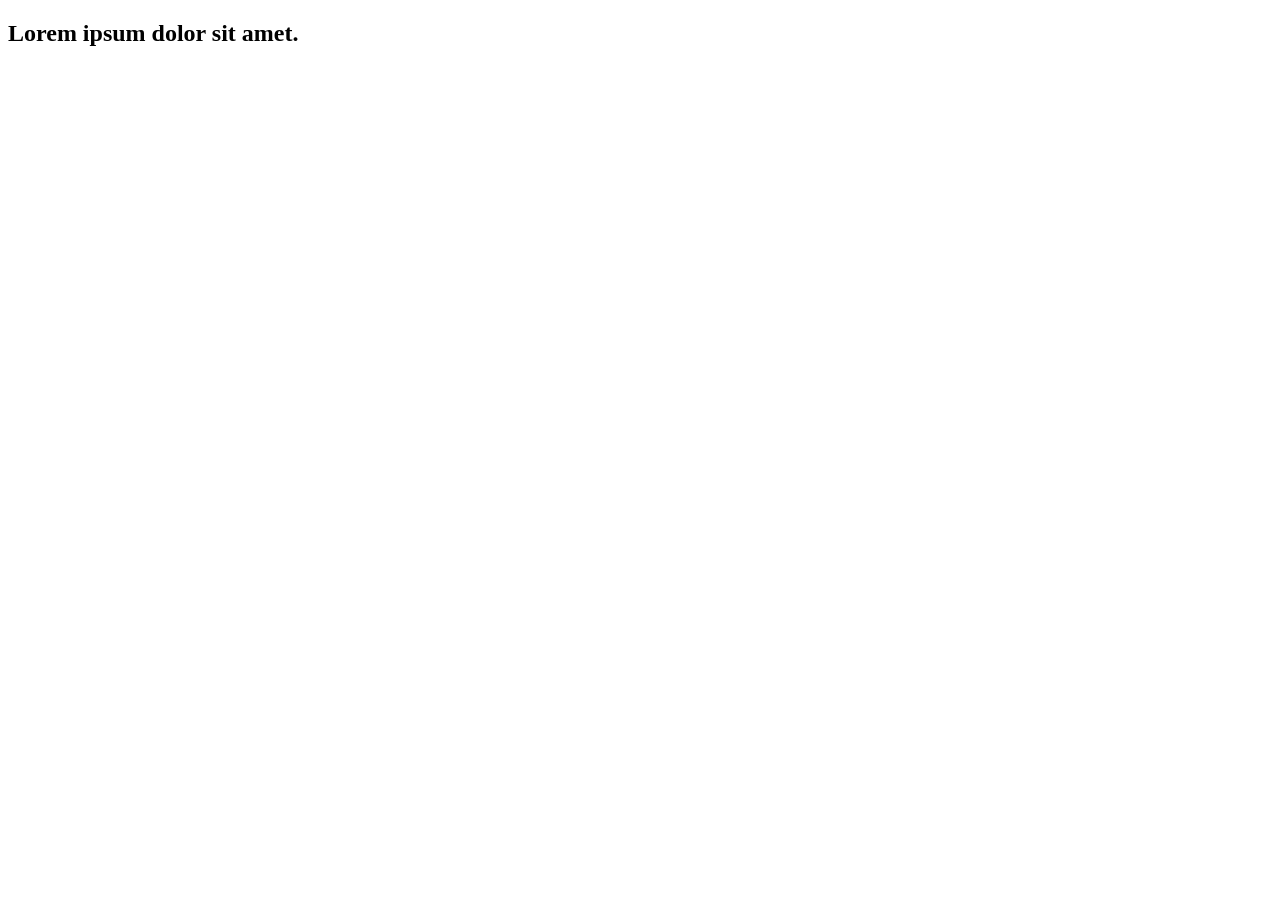
==== src/index.html @ d8f6aa93 "Initial commit" ====
<!DOCTYPE html>
<html lang="en">
  <head>
    <meta charset="UTF-8" />
    <link rel="icon" type="image/svg+xml" href="/favicon.svg" />
    <meta name="viewport" content="width=device-width, initial-scale=1.0" />
    <title>Vanilla App Template</title>
    <link rel="stylesheet" href="./css/styles.css" />
  </head>
  <body>
    <load ="partials/header.html" />

    <section>
      <h1>Lorem ipsum dolor sit amet.</h1>
      <!-- Path to images as from index.html file -->
      <img src="./img/javascript.svg" alt="" />
    </section>

    <!-- Loads the specified .html file -->
    <load ="partials/vite-promo.html" />

    <script type="module" src="./main.js"></script>
  </body>
</html>
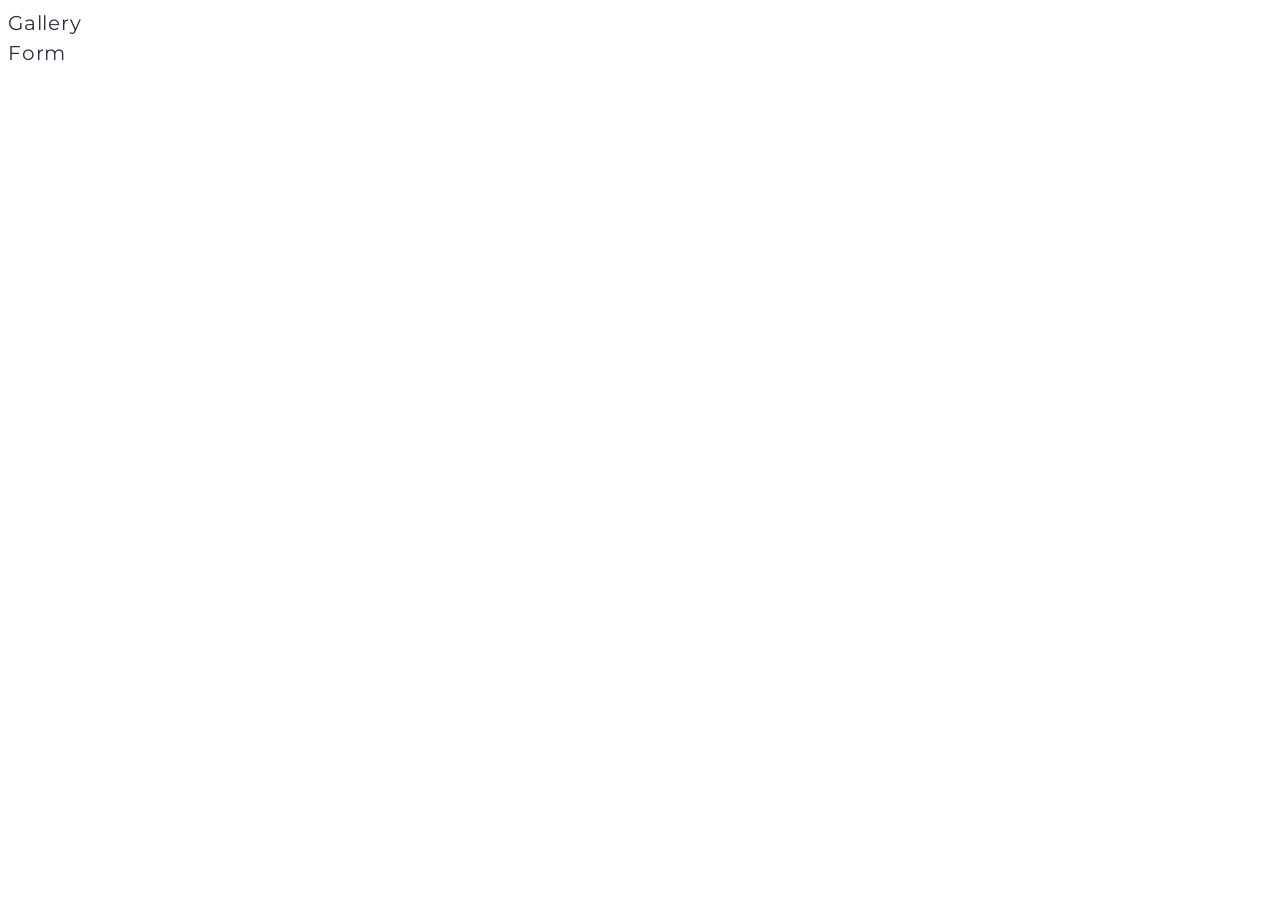
==== commit 592df190: "update" ====
--- a/src/index.html
+++ b/src/index.html
@@ -2,23 +2,25 @@
 <html lang="en">
   <head>
     <meta charset="UTF-8" />
-    <link rel="icon" type="image/svg+xml" href="/favicon.svg" />
     <meta name="viewport" content="width=device-width, initial-scale=1.0" />
-    <title>Vanilla App Template</title>
+    <title>Gallery and form</title>
+    <link rel="preconnect" href="https://fonts.googleapis.com" />
+    <link rel="preconnect" href="https://fonts.gstatic.com" crossorigin />
+    <link
+      href="https://fonts.googleapis.com/css2?family=Montserrat:wght@400;500&display=swap"
+      rel="stylesheet"
+    />
     <link rel="stylesheet" href="./css/styles.css" />
   </head>
   <body>
-    <load ="partials/header.html" />
+    <ul class="nav-list">
+      <li class="nav-item">
+        <a href="./1-gallery.html" class="nav-link">Gallery</a>
+      </li>
 
-    <section>
-      <h1>Lorem ipsum dolor sit amet.</h1>
-      <!-- Path to images as from index.html file -->
-      <img src="./img/javascript.svg" alt="" />
-    </section>
-
-    <!-- Loads the specified .html file -->
-    <load ="partials/vite-promo.html" />
-
-    <script type="module" src="./main.js"></script>
+      <li class="nav-item">
+        <a href="./2-form.html" class="nav-link">Form</a>
+      </li>
+    </ul>
   </body>
 </html>
--- a/src/css/styles.css
+++ b/src/css/styles.css
@@ -0,0 +1,136 @@
+/* Reset styles */
+h1,
+h2,
+h3,
+h4,
+h5,
+h6,
+p {
+  margin: 0;
+}
+
+ul {
+  margin: 0;
+  padding: 0;
+  list-style: none;
+}
+
+a {
+  color: currentColor;
+  text-decoration: none;
+}
+
+button {
+  cursor: pointer;
+}
+
+img {
+  display: block;
+  max-width: 100%;
+  height: auto;
+}
+
+.nav-link {
+  color: #2e2f42;
+  font-family: Montserrat;
+  font-size: 20px;
+  font-weight: 400;
+  line-height: 1.5;
+  letter-spacing: 0.04em;
+}
+.nav-link:hover,
+.nav-link:focus {
+  color: #4e75ff;
+  text-decoration: underline;
+}
+
+/* ===================== GALLERY ========================== */
+
+/* ===================== FORM ========================== */
+.feedback-form {
+  display: inline-flex;
+  padding: 24px;
+  flex-direction: column;
+  align-items: flex-start;
+  gap: 16px;
+  border-radius: 8px;
+  background: #fff;
+  padding: 24px;
+}
+.feedback-form > label {
+  display: flex;
+  flex-direction: column;
+  align-items: flex-start;
+  gap: 8px;
+  color: #2e2f42;
+  font-family: Montserrat;
+  font-size: 16px;
+  font-weight: 400;
+  line-height: 1.5;
+  letter-spacing: 0.04em;
+}
+.feedback-form > label > input {
+  width: 360px;
+  height: 40px;
+  flex-shrink: 0;
+  border-radius: 4px;
+  border: 1px solid #808080;
+  color: #2e2f42;
+  font-family: Montserrat;
+  font-size: 16px;
+  font-style: normal;
+  font-weight: 400;
+  line-height: 24px; /* 150% */
+  letter-spacing: 0.64px;
+  outline: transparent;
+  transition: border-color 250ms cubic-bezier(0.4, 0, 0.2, 1);
+}
+.feedback-form > label > input:hover,
+.feedback-form > label > input:focus,
+.feedback-form > label > textarea:hover,
+.feedback-form > label > textarea:focus {
+  border: 1px solid #000000;
+}
+.feedback-form > label > input:active,
+.feedback-form > label > textarea:active {
+  border: 1px solid #2e2f42;
+}
+
+.feedback-form > label > textarea {
+  width: 360px;
+  height: 80px;
+  flex-shrink: 0;
+  border-radius: 4px;
+  border: 1px solid #808080;
+  resize: none;
+  color: #2e2f42;
+  font-family: Montserrat;
+  font-size: 16px;
+  font-style: normal;
+  font-weight: 400;
+  line-height: 24px; /* 150% */
+  letter-spacing: 0.64px;
+  outline: transparent;
+  transition: border-color 250ms cubic-bezier(0.4, 0, 0.2, 1);
+}
+.feedback-form > button {
+  border: none;
+  display: flex;
+  padding: 8px 16px;
+  justify-content: center;
+  align-items: center;
+  gap: 10px;
+  border-radius: 8px;
+  background: #4e75ff;
+  color: #fff;
+  font-family: Montserrat;
+  font-size: 16px;
+  font-weight: 500;
+  line-height: 1.5;
+  letter-spacing: 0.04em;
+}
+
+.feedback-form > button:hover,
+.feedback-form > button:focus {
+  background: #6c8cff;
+}
